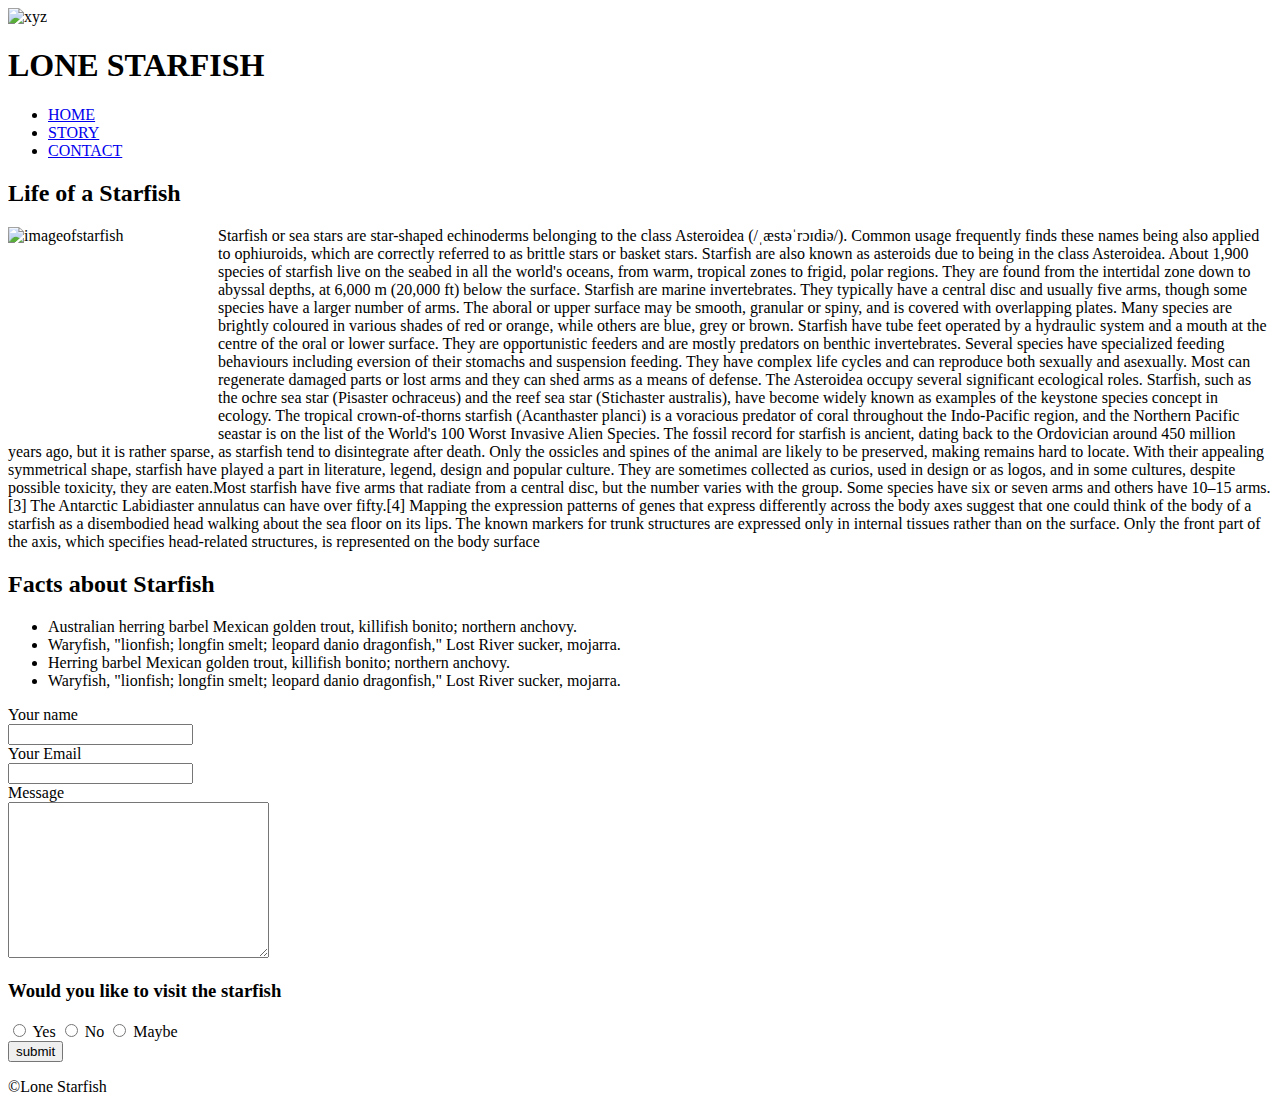
==== midterm/index.html @ 010a005d "Complete" ====
<!DOCTYPE html>
<html lang="en">
<head>
    <meta charset="UTF-8">
    <meta name="viewport" content="width=device-width>, initial-scale=1.0">
    <title>Document</title>
    <link href="css/style.css" rel="stylesheet">
</head>
    
<body>
    <header>
        <div class="deep">
        <img src="images/lone-starfish-wide.jpg" alt="xyz" style="width: 100%">
        <div class="textcentre"><h1>LONE STARFISH</h1></div>
    </div>
    <nav>
        <ul>
            <li>
                <a href="#home">HOME</a>
            </li>
            <li>
                <a href="#story">STORY</a>
            </li>
            <li>
                <a href="#contact">CONTACT</a>
            </li>
        </ul>
    </nav>
</header>
    <main>
        <article id="About">
            <h2>Life of a Starfish</h2>
            <img width="200" height="200" src="images/lone-starfish.jpg" alt="imageofstarfish" style="float: left;
            margin-bottom: 10px; margin-right: 10px;">
            <p>
                Starfish or sea stars are star-shaped echinoderms belonging to the class Asteroidea (/ˌæstəˈrɔɪdiə/). Common usage frequently finds these names being also applied to ophiuroids, which are correctly referred to as brittle stars or basket stars. Starfish are also known as asteroids due to being in the class Asteroidea. About 1,900 species of starfish live on the seabed in all the world's oceans, from warm, tropical zones to frigid, polar regions. They are found from the intertidal zone down to abyssal depths, at 6,000 m (20,000 ft) below the surface.

Starfish are marine invertebrates. They typically have a central disc and usually five arms, though some species have a larger number of arms. The aboral or upper surface may be smooth, granular or spiny, and is covered with overlapping plates. Many species are brightly coloured in various shades of red or orange, while others are blue, grey or brown. Starfish have tube feet operated by a hydraulic system and a mouth at the centre of the oral or lower surface. They are opportunistic feeders and are mostly predators on benthic invertebrates. Several species have specialized feeding behaviours including eversion of their stomachs and suspension feeding. They have complex life cycles and can reproduce both sexually and asexually. Most can regenerate damaged parts or lost arms and they can shed arms as a means of defense. The Asteroidea occupy several significant ecological roles. Starfish, such as the ochre sea star (Pisaster ochraceus) and the reef sea star (Stichaster australis), have become widely known as examples of the keystone species concept in ecology. The tropical crown-of-thorns starfish (Acanthaster planci) is a voracious predator of coral throughout the Indo-Pacific region, and the Northern Pacific seastar is on the list of the World's 100 Worst Invasive Alien Species.

The fossil record for starfish is ancient, dating back to the Ordovician around 450 million years ago, but it is rather sparse, as starfish tend to disintegrate after death. Only the ossicles and spines of the animal are likely to be preserved, making remains hard to locate. With their appealing symmetrical shape, starfish have played a part in literature, legend, design and popular culture. They are sometimes collected as curios, used in design or as logos, and in some cultures, despite possible toxicity, they are eaten.Most starfish have five arms that radiate from a central disc, but the number varies with the group. Some species have six or seven arms and others have 10–15 arms.[3] The Antarctic Labidiaster annulatus can have over fifty.[4]

Mapping the expression patterns of genes that express differently across the body axes suggest that one could think of the body of a starfish as a disembodied head walking about the sea floor on its lips. The known markers for trunk structures are expressed only in internal tissues rather than on the surface. Only the front part of the axis, which specifies head-related structures, is represented on the body surface
            </p>
        </article>
    </main>
    <section class="facts">
        <h2>Facts about Starfish</h2>
        <ul>
            <li>Australian herring barbel Mexican golden trout, killifish bonito; northern anchovy. </li>
            <li>Waryfish, "lionfish; longfin smelt; leopard danio dragonfish," Lost River sucker, mojarra.
            </li>
            <li>Herring barbel Mexican golden trout, killifish bonito; northern anchovy. 
            </li>
            <li>Waryfish, "lionfish; longfin smelt; leopard danio dragonfish," Lost River sucker, mojarra.</li>
        </ul>
    </section>
    <form class="border" action="index.html" method="get">
        <div class="form-group">
            <label for="name">Your name</label><br>
            <input type="text" id="email" name="name" class="wide">
        </div>
        <div class="form-group">
            <label for="email">Your Email</label><br>
            <input type="email" name="email" class="wide">
        </div>
        <div class="form-group">
            <label for="message">Message</label><br>
            <textarea name="message" id="name" cols="30" rows="10"></textarea>
        </div>
        <div class="radio-button">
            <h3>Would you like to visit the starfish</h3>
            <input type="radio" id="yes" name="Yes" value="Yes">
            <label for="yes">Yes</label>
            <input type="radio" id="no" name="no" value="no">
            <label for="no">No</label>
            <input type="radio" id="maybe" name="Maybe" value="Maybe">
            <label for="maybe">Maybe</label>
        </div>
        <button type="submit">submit</button>
 </form>
 <footer>
    <p>&copy;Lone Starfish</p>
 </footer>
</body>
</html>
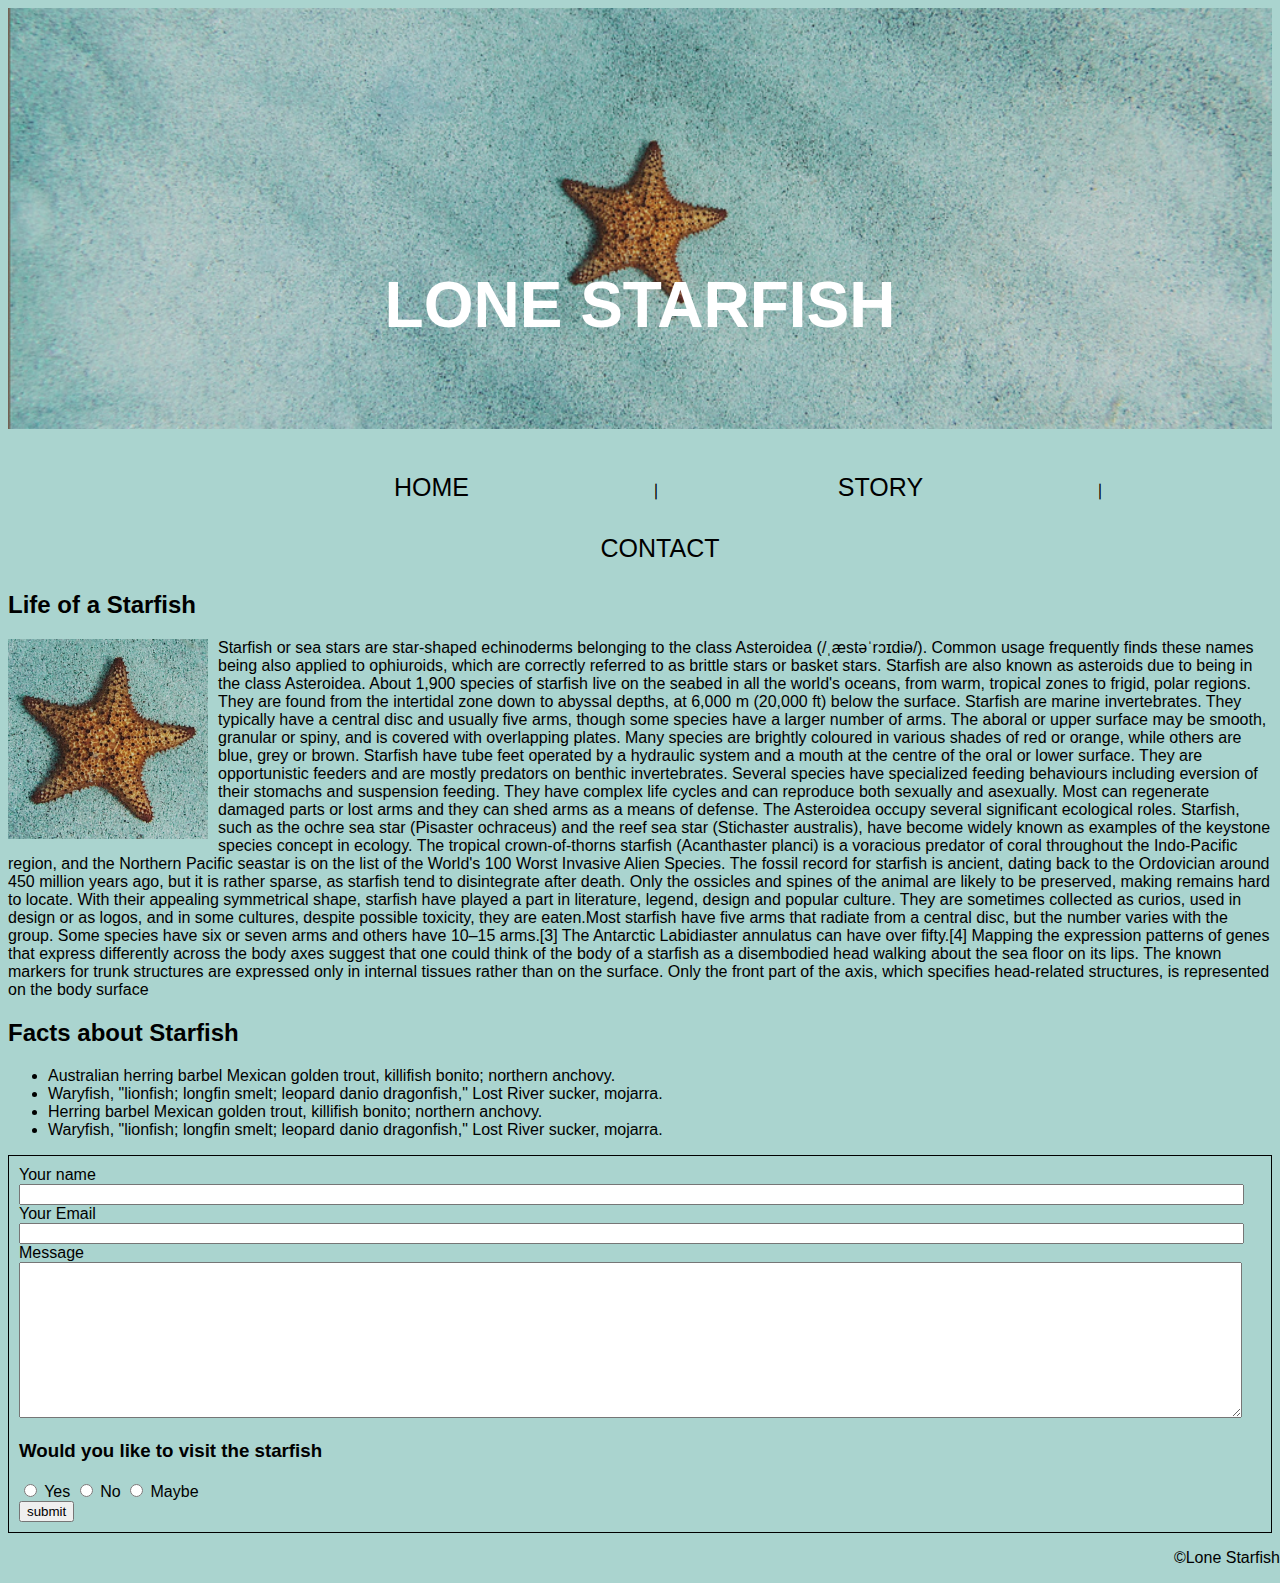
==== commit 15bb1aa2: "complete" ====
--- a/midterm/index.html
+++ b/midterm/index.html
@@ -16,10 +16,10 @@
     <nav>
         <ul>
             <li>
-                <a href="#home">HOME</a>
+               <p> <a href="#home">HOME</a> &#8739</p>
             </li>
             <li>
-                <a href="#story">STORY</a>
+                <p><a href="#story">STORY</a>&#8739</p>
             </li>
             <li>
                 <a href="#contact">CONTACT</a>
--- a/midterm/css/style.css
+++ b/midterm/css/style.css
@@ -0,0 +1,51 @@
+
+nav a {
+    font-size: 25px; font-weight:lighter; font-family:Arial, Helvetica, sans-serif;
+    color: rgb(0, 0, 0); text-decoration: none;
+}
+nav ul{
+    text-align: center;
+    list-style-type: none;
+    overflow: auto;
+}
+nav li {
+    display: inline-block;
+}
+nav li a {
+display: inline-block;
+width: 25rem;
+padding: 8px 16px;
+}
+body {
+    background-color: #aad4cf;
+}
+.deep {
+    position: relative;
+    text-align: center;
+}
+.textcentre {
+    position: absolute; color: rgb(255, 255, 255); font-size: 200%; font-family:Arial, Helvetica, sans-serif;
+    font-weight:100;
+    top: 70%;
+    left: 50%;
+    transform: translate(-50%,-50%);
+}
+.border {
+    padding: 10px;
+    border: 1px solid
+}
+.wide {
+    width: 98%;
+}
+textarea {
+    width: 98%;
+}
+body{
+    font-family:'Lucida Sans', 'Lucida Sans Regular', 'Lucida Grande', 'Lucida Sans Unicode', Geneva, Verdana, sans-serif;
+}
+footer{
+    position: absolute;
+    bottom: 100;
+    right: 0;
+    font-family: 'Lucida Sans', 'Lucida Sans Regular', 'Lucida Grande', 'Lucida Sans Unicode', Geneva, Verdana, sans-serif;
+}